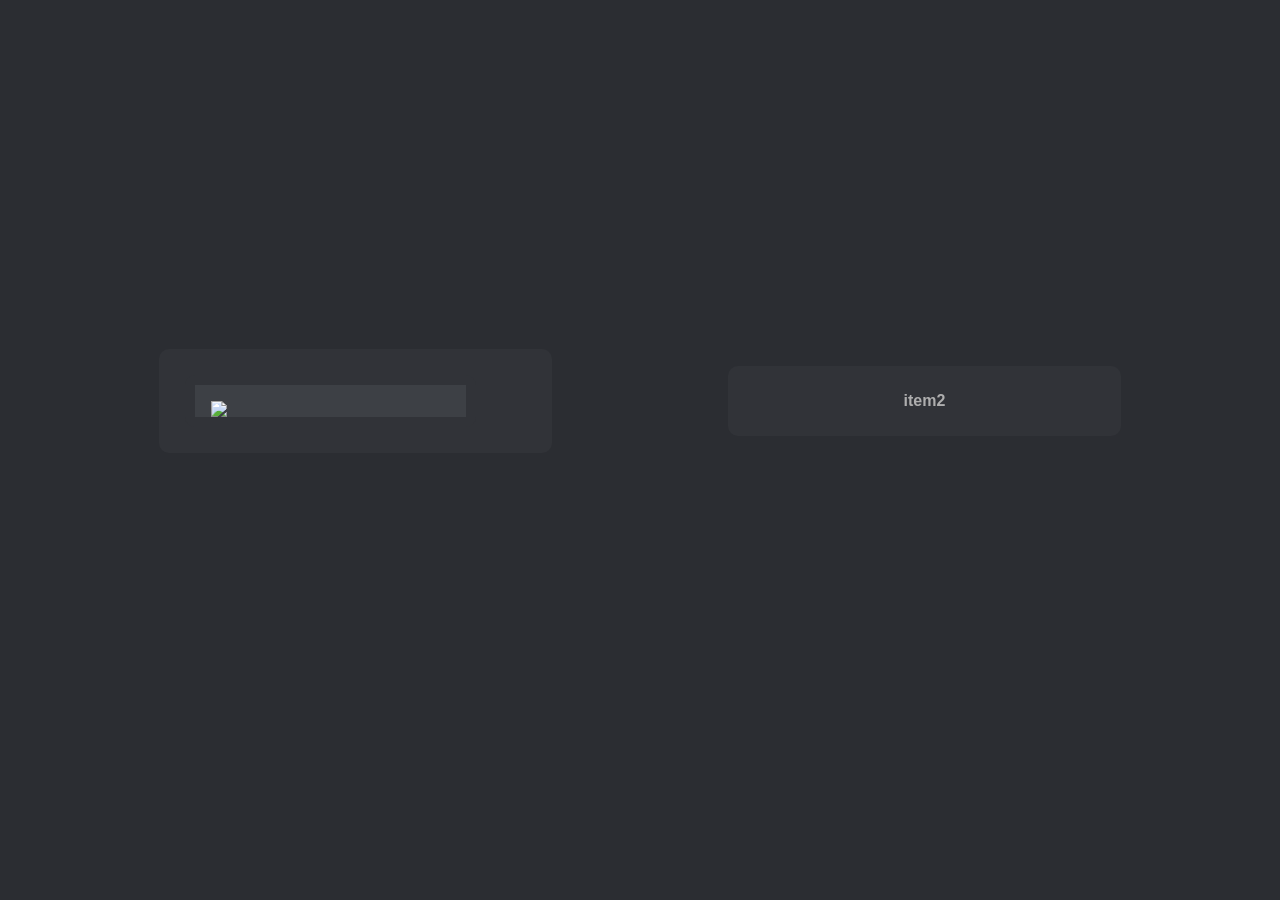
==== main.html @ 61e58236 "Initial commit" ====
<!DOCTYPE html>
<html>
    <head>
        <title>Kyu_dev</title>
        <link rel="stylesheet"  href="static/style.css">
    </head>

    <body>
        <div class="container">
            <div class="item" id="item1">
                <div class="item" id="card">
                    <img src="https://cdn.discordapp.com/attachments/1006229723862540360/1257348993386676234/20240701_174844.png?ex=66841500&is=6682c380&hm=16ef44c66d90c0bf38034de08f314a3c502b11b432741f9fba75ceb1fef3e020&">
                </div>
            </div>
            <div class="item" id="itme2">item2</div>
        </div>
    </body>
</html>
---- static/style.css ----
body {
    background-color: #2B2D32;
    color: rgb(174, 174, 174);
    font-family: Verdana, Geneva, Tahoma, sans-serif, bold;
}

img {
    width:3vw;
    height:3hv;
    float:left;
}

.item {
    word-wrap:break-word;
    background-color: #313338;
    width: 30%;
    padding: 1em;
    font-weight: 700;
    text-align: center;
    border: 10px solid #313338;
    border-radius: 10px;
    vertical-align: bottom;
}

#card {
    background-color: #3d4045;
    width: 70%;
    
}



.container {
    height: 75vh;
    margin: 5%;
    display:flex;
    justify-content: space-around;
    align-items: center;
}
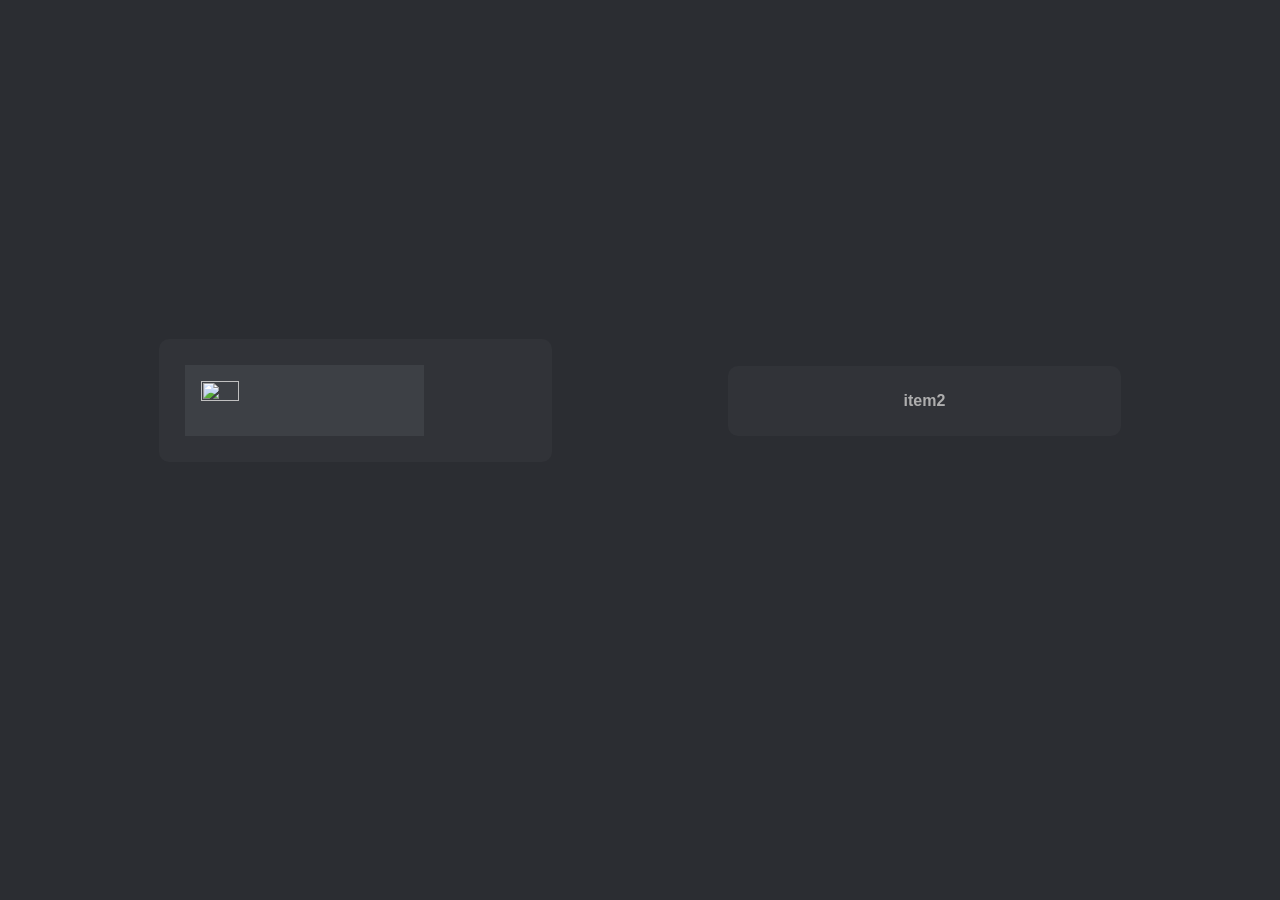
==== commit f77e7e87: "Pfp replacement + encasing div fix" ====
--- a/main.html
+++ b/main.html
@@ -1,18 +1,21 @@
 <!DOCTYPE html>
 <html>
-    <head>
-        <title>Kyu_dev</title>
-        <link rel="stylesheet"  href="static/style.css">
-    </head>
 
-    <body>
-        <div class="container">
-            <div class="item" id="item1">
-                <div class="item" id="card">
-                    <img src="https://cdn.discordapp.com/attachments/1006229723862540360/1257348993386676234/20240701_174844.png?ex=66841500&is=6682c380&hm=16ef44c66d90c0bf38034de08f314a3c502b11b432741f9fba75ceb1fef3e020&">
-                </div>
+<head>
+    <title>Kyu_dev</title>
+    <link rel="stylesheet" href="static/style.css">
+</head>
+
+<body>
+    <div class="container">
+        <div class="item" id="item1">
+            <div id="card">
+                <img
+                    src="https://cdn.discordapp.com/attachments/1006229723862540360/1257348993386676234/20240701_174844.png?ex=66841500&is=6682c380&hm=16ef44c66d90c0bf38034de08f314a3c502b11b432741f9fba75ceb1fef3e020&">
             </div>
-            <div class="item" id="itme2">item2</div>
         </div>
-    </body>
+        <div class="item" id="itme2">item2</div>
+    </div>
+</body>
+
 </html>
--- a/static/style.css
+++ b/static/style.css
@@ -5,13 +5,13 @@
 }
 
 img {
-    width:3vw;
-    height:3hv;
-    float:left;
+    width: 3vw;
+    aspect-ratio: 1 / 1;
+    margin: 1em;
 }
 
 .item {
-    word-wrap:break-word;
+    word-wrap: break-word;
     background-color: #313338;
     width: 30%;
     padding: 1em;
@@ -19,21 +19,20 @@
     text-align: center;
     border: 10px solid #313338;
     border-radius: 10px;
-    vertical-align: bottom;
 }
 
 #card {
+    align-items: center;
+    display: flex;
+    justify-content: left;
     background-color: #3d4045;
     width: 70%;
-    
 }
-
-
 
 .container {
     height: 75vh;
     margin: 5%;
-    display:flex;
+    display: flex;
     justify-content: space-around;
     align-items: center;
 }
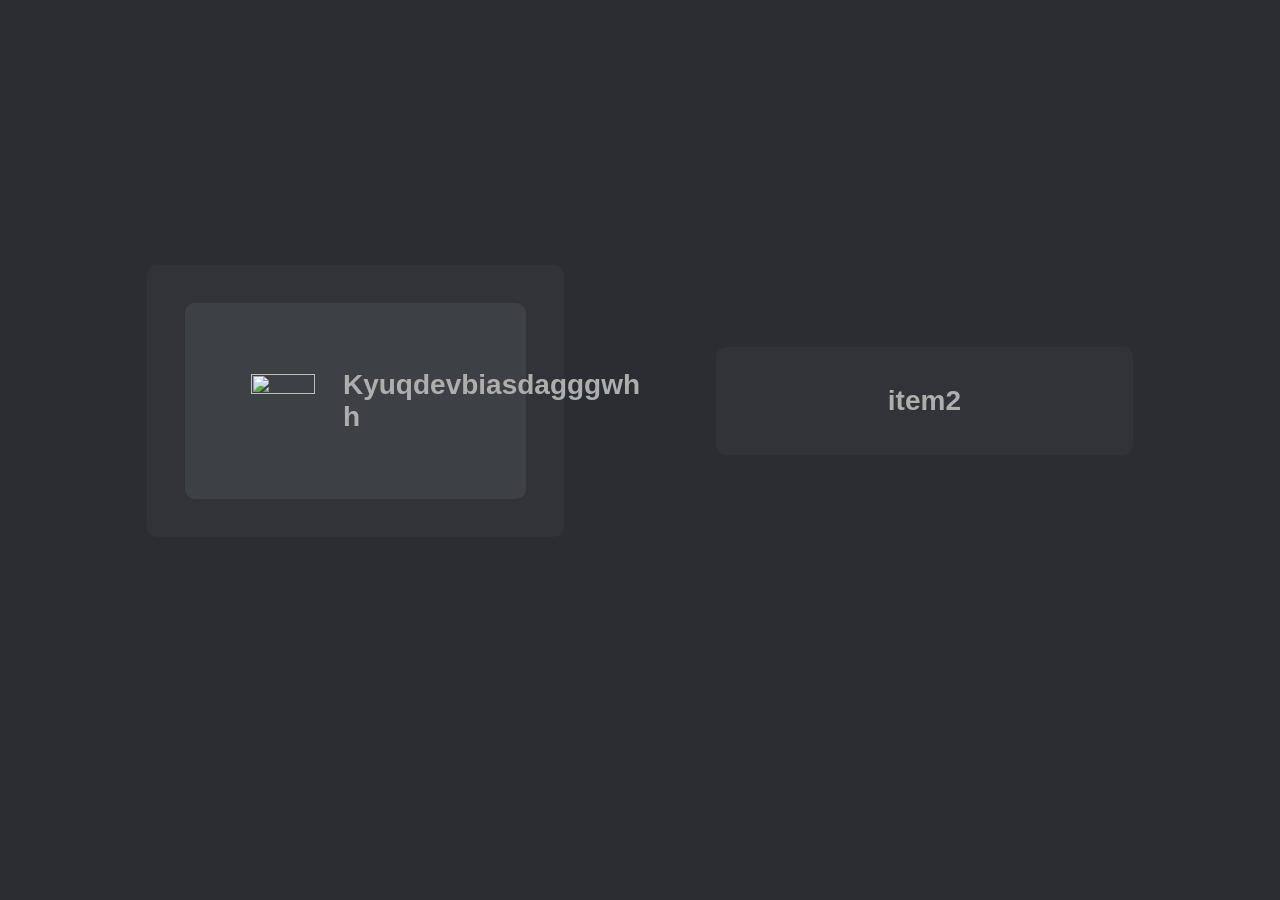
==== commit 261c5e22: "HEEEEEEEEEEEEEELP" ====
--- a/main.html
+++ b/main.html
@@ -9,9 +9,12 @@
 <body>
     <div class="container">
         <div class="item" id="item1">
-            <div id="card">
+            <div class="card">
                 <img
-                    src="https://cdn.discordapp.com/attachments/1006229723862540360/1257348993386676234/20240701_174844.png?ex=66841500&is=6682c380&hm=16ef44c66d90c0bf38034de08f314a3c502b11b432741f9fba75ceb1fef3e020&">
+                    src="https://cdn.discordapp.com/attachments/1006229723862540360/1257348993386676234/20240701_174844.png?ex=66841500&is=6682c380&hm=16ef44c66d90c0bf38034de08f314a3c502b11b432741f9fba75ceb1fef3e020&"
+                >
+                <div style="word-wrap: break-word;"><p>Kyuqdevbiasdagggwh h</p></div>
+
             </div>
         </div>
         <div class="item" id="itme2">item2</div>
--- a/static/style.css
+++ b/static/style.css
@@ -1,17 +1,22 @@
 body {
     background-color: #2B2D32;
     color: rgb(174, 174, 174);
+    font-size: 175%;
     font-family: Verdana, Geneva, Tahoma, sans-serif, bold;
 }
 
+p {
+    text-wrap: wrap;
+    height: 100%;
+}
+
 img {
-    width: 3vw;
+    width: 5vw;
     aspect-ratio: 1 / 1;
     margin: 1em;
 }
 
 .item {
-    word-wrap: break-word;
     background-color: #313338;
     width: 30%;
     padding: 1em;
@@ -21,12 +26,16 @@
     border-radius: 10px;
 }
 
-#card {
+.card {
+    padding: 1em;
+    border: 10px solid #3d4045;
+    background-color: #3d4045;
+    border-radius: 10px;
+    display:flex;
+
     align-items: center;
-    display: flex;
     justify-content: left;
-    background-color: #3d4045;
-    width: 70%;
+    text-align: left;
 }
 
 .container {
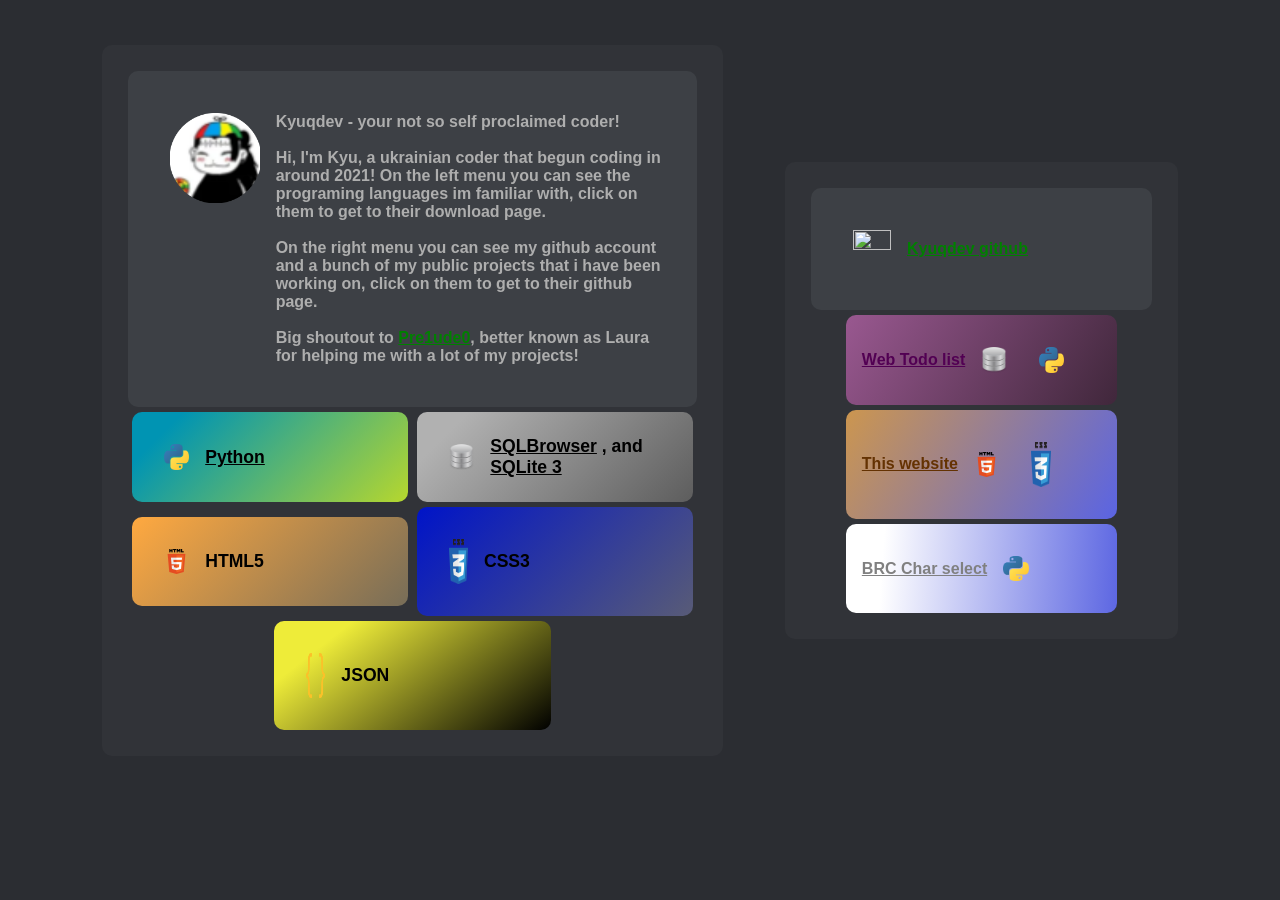
==== commit 3bb91256: "Another main page commit" ====
--- a/main.html
+++ b/main.html
@@ -4,20 +4,109 @@
 <head>
     <title>Kyu_dev</title>
     <link rel="stylesheet" href="static/style.css">
+    <link rel="icon" type="images/x-icon" href="Images/logo.png">
 </head>
 
 <body>
     <div class="container">
-        <div class="item" id="item1">
-            <div class="card">
-                <img
-                    src="https://cdn.discordapp.com/attachments/1006229723862540360/1257348993386676234/20240701_174844.png?ex=66841500&is=6682c380&hm=16ef44c66d90c0bf38034de08f314a3c502b11b432741f9fba75ceb1fef3e020&"
-                >
-                <div style="word-wrap: break-word;"><p>Kyuqdevbiasdagggwh h</p></div>
+        <div class="item" style="width: 50%">
+            <div class="card" style="align-items:start">
+                <img src="/Images/Pfp.png">
+                <p>
+                    Kyuqdev - your not so self proclaimed coder!<br><br>
+                    Hi, I'm Kyu, a ukrainian coder that begun coding in around 2021!
+                    On the left menu you can see the programing languages im familiar with,
+                    click on them to get to their download page.<br><br>
+                    On the right menu you can see my github account and
+                    a bunch of my public projects that i have been working on,
+                    click on them to get to their github page.<br><br>
+                    Big shoutout to <a href="https://larssj.dev/" target="_blank" style="color: green">Pre1ude0</a>,
+                    better known as Laura for helping me with a lot of my projects!
+                </p>
+            </div>
+
+            <!--language list-->
+
+            <div class="card" style="background: linear-gradient(135deg, rgba(0,148,179,1) 14%, rgba(182,215,46,1) 100%); border: yellow; width:43%">
+                <img src="Images/python-logo.png" style="width: 2vw">
+
+                <span style="font-size: 110%;">
+                    <a href="https://www.python.org/downloads/" target="_blank" style="color:black">Python</a>
+                </span>
 
             </div>
+
+            <div class="card" style="background: linear-gradient(135deg, rgba(177,177,177,1) 14%, rgba(93,93,93,1) 100%); border: gray; width:43%">
+                <img src="Images/sql-database.png" style="width: 2vw;">
+
+                <span style="color:black; font-size: 110%">
+                    <a href="https://sqlitebrowser.org/dl/" target="_blank" style="color:black">SQLBrowser</a>
+                    , and
+                    <a href="https://www.sqlite.org/" target="_blank" style="color:black">SQLite 3</a>
+                </span>
+
+            </div>
+
+
+            <div class="card" style="background: linear-gradient(135deg, rgba(255,169,64,1) 0%, rgba(119,109,88,1) 100%); border:orange; width: 43%;">
+                <img src="Images/html5.png" style="width: 2vw">
+                <span style="color:black; font-size: 110%">
+                    HTML5
+                </span>
+            </div>
+
+            <div class="card" style="background: linear-gradient(135deg, rgba(0,20,200,1) 0%, rgba(88,91,119,1) 100%); border:orange; width: 43%;">
+                <img src="Images/CSS3.png" style="width: 1.5vw; height:5vh">
+                <span style="color:black; font-size: 110%">
+                    CSS3
+                </span>
+            </div>
+
+            <div class="card" style="background: linear-gradient(142deg, rgba(238,236,57,1) 19%, rgba(0,0,0,1) 100%); border:orange; width: 43%;">
+                <img src="Images/json.png" style="width: 1.5vw; height:5vh">
+                <span style="color:black; font-size: 110%">
+                    JSON
+                </span>
+            </div>
         </div>
-        <div class="item" id="itme2">item2</div>
+
+        <!--second menu-->
+        <div class="item" style="width: 30%">
+
+            <div class="card" style="width:100%;">
+                <a href="https://github.com/Kyuqdev"><img src="https://avatars.githubusercontent.com/u/131807399?v=4" style="width:3vw"></a>
+                    <p style="align-items:stretch;">
+                        <a href="https://github.com/Kyuqdev" target="_blank">
+                            Kyuqdev github
+                        </a>
+                    </p>
+            </div>
+
+            <div class="card" style="width: 70%; background: linear-gradient(122deg, rgba(153,88,144,1) 0%, rgba(64,39,59,1) 100%); border:yellow">
+                <a href="https://github.com/Kyuqdev/HTML-TODOLIST" target="_blank" style="color:rgb(82, 0, 83)">
+                    Web Todo list
+                </a>
+                <img src="Images/sql-database.png" style="width: 2vw;">
+                <img src="Images/python-logo.png" style="width: 2vw">
+            </div>
+
+            <div class="card" style=" width:70%; background: linear-gradient(122deg, rgba(204,150,79,1) 0%, rgba(90,100,227,1) 100%); border:black">
+                <a href="https://github.com/Kyuqdev/Visit-card-website" target="_blank" style="color:rgb(100, 50, 2)">
+                    This website
+                </a>
+                <img src="Images/html5.png" style="width: 2vw">
+                <img src="Images/CSS3.png" style="width: 1.5vw; height:5vh">
+            </div>
+
+
+
+            <div class="card" style="width:70%; background: linear-gradient(94deg, rgba(255,255,255,1) 14%, rgba(93,103,226,1) 100%); border:black;">
+                <a href="https://github.com/Kyuqdev/Kyus-BRC-Character-selector" target="_blank" style="color:gray">
+                    BRC Char select
+                </a>
+                <img src="Images/python-logo.png" style="width:2vw">
+            </div>
+        </div>
     </div>
 </body>
 
--- a/static/style.css
+++ b/static/style.css
@@ -1,29 +1,34 @@
 body {
     background-color: #2B2D32;
     color: rgb(174, 174, 174);
-    font-size: 175%;
+    font-size: auto;
     font-family: Verdana, Geneva, Tahoma, sans-serif, bold;
 }
 
-p {
-    text-wrap: wrap;
-    height: 100%;
+a {
+    color:green;
 }
 
 img {
-    width: 5vw;
+    width: 7vw;
     aspect-ratio: 1 / 1;
     margin: 1em;
+    horizontal-align: middle;
 }
 
 .item {
-    background-color: #313338;
-    width: 30%;
+    display:flex;
+    flex-direction: raw;
+    background: #313338;
     padding: 1em;
     font-weight: 700;
+    align-items:center;
     text-align: center;
     border: 10px solid #313338;
     border-radius: 10px;
+    gap: 5px 5px;
+    justify-content: space-evenly;
+    flex-wrap:wrap
 }
 
 .card {
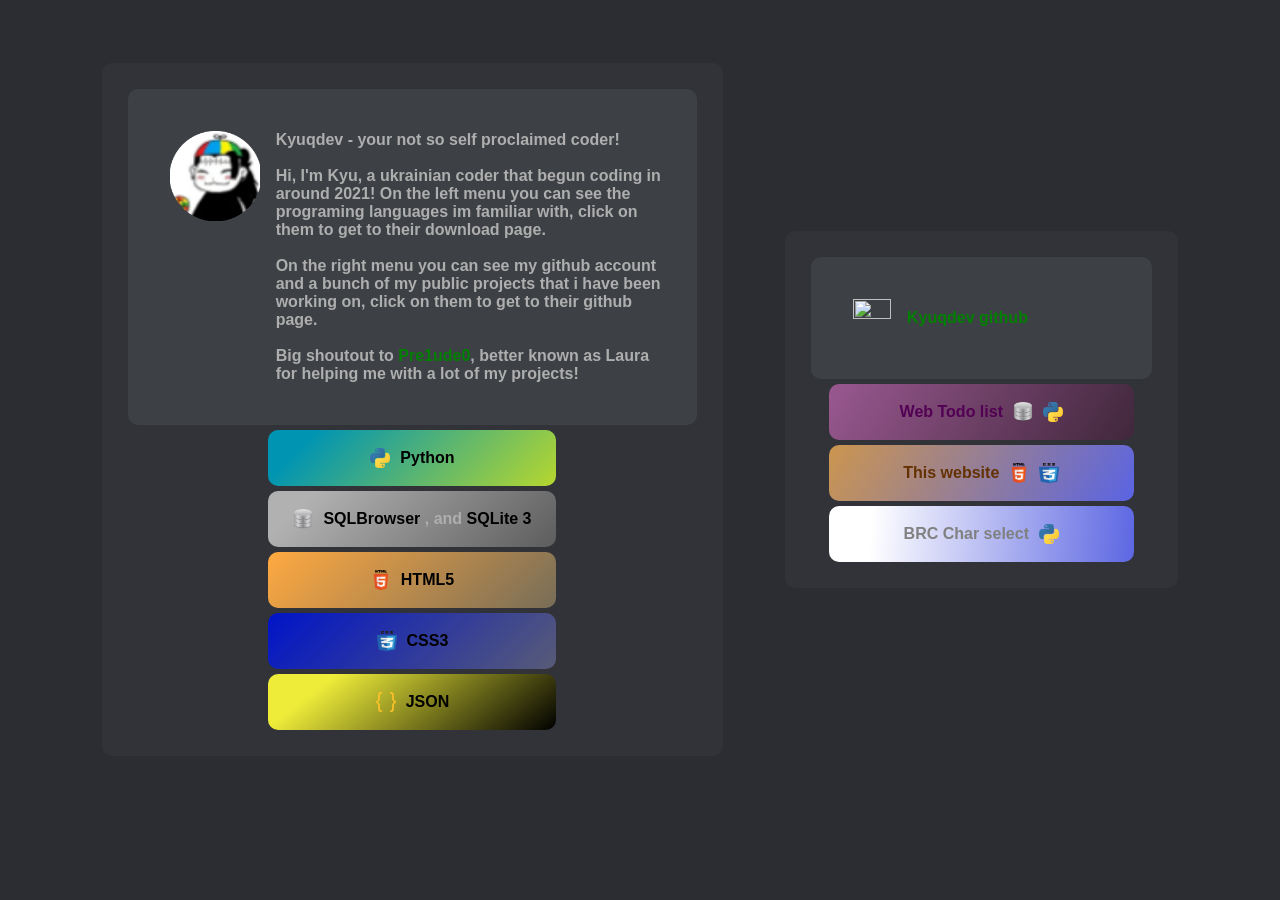
==== commit 59d26c64: "Refactor code, link hover effects and proper image sizes" ====
--- a/main.html
+++ b/main.html
@@ -20,53 +20,51 @@
                     On the right menu you can see my github account and
                     a bunch of my public projects that i have been working on,
                     click on them to get to their github page.<br><br>
-                    Big shoutout to <a href="https://larssj.dev/" target="_blank" style="color: green">Pre1ude0</a>,
+                    Big shoutout to <a href="https://larssj.dev/" target="_blank">Pre1ude0</a>,
                     better known as Laura for helping me with a lot of my projects!
                 </p>
             </div>
 
             <!--language list-->
 
-            <div class="card" style="background: linear-gradient(135deg, rgba(0,148,179,1) 14%, rgba(182,215,46,1) 100%); border: yellow; width:43%">
-                <img src="Images/python-logo.png" style="width: 2vw">
+            <div class="lang-card" style="background: linear-gradient(135deg, rgba(0,148,179,1) 14%, rgba(182,215,46,1) 100%); border: yellow;">
+                <img src="Images/python-logo.png">
 
-                <span style="font-size: 110%;">
-                    <a href="https://www.python.org/downloads/" target="_blank" style="color:black">Python</a>
-                </span>
+                    <a href="https://www.python.org/downloads/" target="_blank">Python</a>
 
             </div>
 
-            <div class="card" style="background: linear-gradient(135deg, rgba(177,177,177,1) 14%, rgba(93,93,93,1) 100%); border: gray; width:43%">
-                <img src="Images/sql-database.png" style="width: 2vw;">
+            <div class="lang-card" style="background: linear-gradient(135deg, rgba(177,177,177,1) 14%, rgba(93,93,93,1) 100%); border: gray;">
+                <img src="Images/sql-database.png">
 
-                <span style="color:black; font-size: 110%">
-                    <a href="https://sqlitebrowser.org/dl/" target="_blank" style="color:black">SQLBrowser</a>
+                <span>
+                    <a href="https://sqlitebrowser.org/dl/" target="_blank">SQLBrowser</a>
                     , and
-                    <a href="https://www.sqlite.org/" target="_blank" style="color:black">SQLite 3</a>
+                    <a href="https://www.sqlite.org/" target="_blank">SQLite 3</a>
                 </span>
 
             </div>
 
 
-            <div class="card" style="background: linear-gradient(135deg, rgba(255,169,64,1) 0%, rgba(119,109,88,1) 100%); border:orange; width: 43%;">
-                <img src="Images/html5.png" style="width: 2vw">
-                <span style="color:black; font-size: 110%">
+            <div class="lang-card" style="background: linear-gradient(135deg, rgba(255,169,64,1) 0%, rgba(119,109,88,1) 100%); border:orange;">
+                <img src="Images/html5.png">
+                <a href="https://developer.mozilla.org/en-US/docs/Web/HTML" target="_blank">
                     HTML5
-                </span>
+                </a>
             </div>
 
-            <div class="card" style="background: linear-gradient(135deg, rgba(0,20,200,1) 0%, rgba(88,91,119,1) 100%); border:orange; width: 43%;">
-                <img src="Images/CSS3.png" style="width: 1.5vw; height:5vh">
-                <span style="color:black; font-size: 110%">
+            <div class="lang-card" style="background: linear-gradient(135deg, rgba(0,20,200,1) 0%, rgba(88,91,119,1) 100%); border:orange;">
+                <img src="Images/CSS3.png">
+                <a href="https://developer.mozilla.org/en-US/docs/Web/CSS" target="_blank">
                     CSS3
-                </span>
+                </a>
             </div>
 
-            <div class="card" style="background: linear-gradient(142deg, rgba(238,236,57,1) 19%, rgba(0,0,0,1) 100%); border:orange; width: 43%;">
-                <img src="Images/json.png" style="width: 1.5vw; height:5vh">
-                <span style="color:black; font-size: 110%">
+            <div class="lang-card" style="background: linear-gradient(142deg, rgba(238,236,57,1) 19%, rgba(0,0,0,1) 100%); border:orange;">
+                <img src="Images/json.png">
+                <a href="https://www.json.org/json-en.html" target="_blank">
                     JSON
-                </span>
+                </a>
             </div>
         </div>
 
@@ -82,29 +80,29 @@
                     </p>
             </div>
 
-            <div class="card" style="width: 70%; background: linear-gradient(122deg, rgba(153,88,144,1) 0%, rgba(64,39,59,1) 100%); border:yellow">
+            <div class="project-card" style="background: linear-gradient(122deg, rgba(153,88,144,1) 0%, rgba(64,39,59,1) 100%); border:yellow">
                 <a href="https://github.com/Kyuqdev/HTML-TODOLIST" target="_blank" style="color:rgb(82, 0, 83)">
                     Web Todo list
                 </a>
-                <img src="Images/sql-database.png" style="width: 2vw;">
-                <img src="Images/python-logo.png" style="width: 2vw">
+                <img src="Images/sql-database.png">
+                <img src="Images/python-logo.png">
             </div>
 
-            <div class="card" style=" width:70%; background: linear-gradient(122deg, rgba(204,150,79,1) 0%, rgba(90,100,227,1) 100%); border:black">
+            <div class="project-card" style="background: linear-gradient(122deg, rgba(204,150,79,1) 0%, rgba(90,100,227,1) 100%); border:black">
                 <a href="https://github.com/Kyuqdev/Visit-card-website" target="_blank" style="color:rgb(100, 50, 2)">
                     This website
                 </a>
-                <img src="Images/html5.png" style="width: 2vw">
-                <img src="Images/CSS3.png" style="width: 1.5vw; height:5vh">
+                <img src="Images/html5.png">
+                <img src="Images/CSS3.png">
             </div>
 
 
 
-            <div class="card" style="width:70%; background: linear-gradient(94deg, rgba(255,255,255,1) 14%, rgba(93,103,226,1) 100%); border:black;">
+            <div class="project-card" style="background: linear-gradient(94deg, rgba(255,255,255,1) 14%, rgba(93,103,226,1) 100%); border:black;">
                 <a href="https://github.com/Kyuqdev/Kyus-BRC-Character-selector" target="_blank" style="color:gray">
                     BRC Char select
                 </a>
-                <img src="Images/python-logo.png" style="width:2vw">
+                <img src="Images/python-logo.png">
             </div>
         </div>
     </div>
--- a/static/style.css
+++ b/static/style.css
@@ -6,19 +6,26 @@
 }
 
 a {
+    text-decoration: none;
     color:green;
+    cursor: pointer;
+    transition: color 0.2s;
 }
 
-img {
+a:hover {
+    color: #00ff00 !important;
+    text-decoration: underline;
+}
+
+.card img {
     width: 7vw;
     aspect-ratio: 1 / 1;
     margin: 1em;
-    horizontal-align: middle;
 }
 
 .item {
     display:flex;
-    flex-direction: raw;
+    flex-direction: row;
     background: #313338;
     padding: 1em;
     font-weight: 700;
@@ -37,16 +44,52 @@
     background-color: #3d4045;
     border-radius: 10px;
     display:flex;
-
     align-items: center;
     justify-content: left;
     text-align: left;
 }
 
 .container {
-    height: 75vh;
+    min-height: 75vh;
     margin: 5%;
     display: flex;
     justify-content: space-around;
     align-items: center;
+}
+
+.lang-card {
+    display: flex;
+    flex-direction: row;
+    justify-content: center;
+    align-items: center;
+    gap: 10px;
+    min-height: 40px;
+    width: 45%;
+    padding: .5em 1em;
+    border-radius: 10px;
+}
+
+.lang-card img {
+    width: 20px;
+    aspect-ratio: 1 / 1;
+}
+
+.lang-card a {
+    color: black;
+}
+
+.project-card {
+    display: flex;
+    justify-content: center;
+    align-items: center;
+    gap: 10px;
+    min-height: 40px;
+    width: 80%;
+    padding: .5em 1em;
+    border-radius: 10px;
+}
+
+.project-card img {
+    width: 20px;
+    aspect-ratio: 1 / 1;
 }
